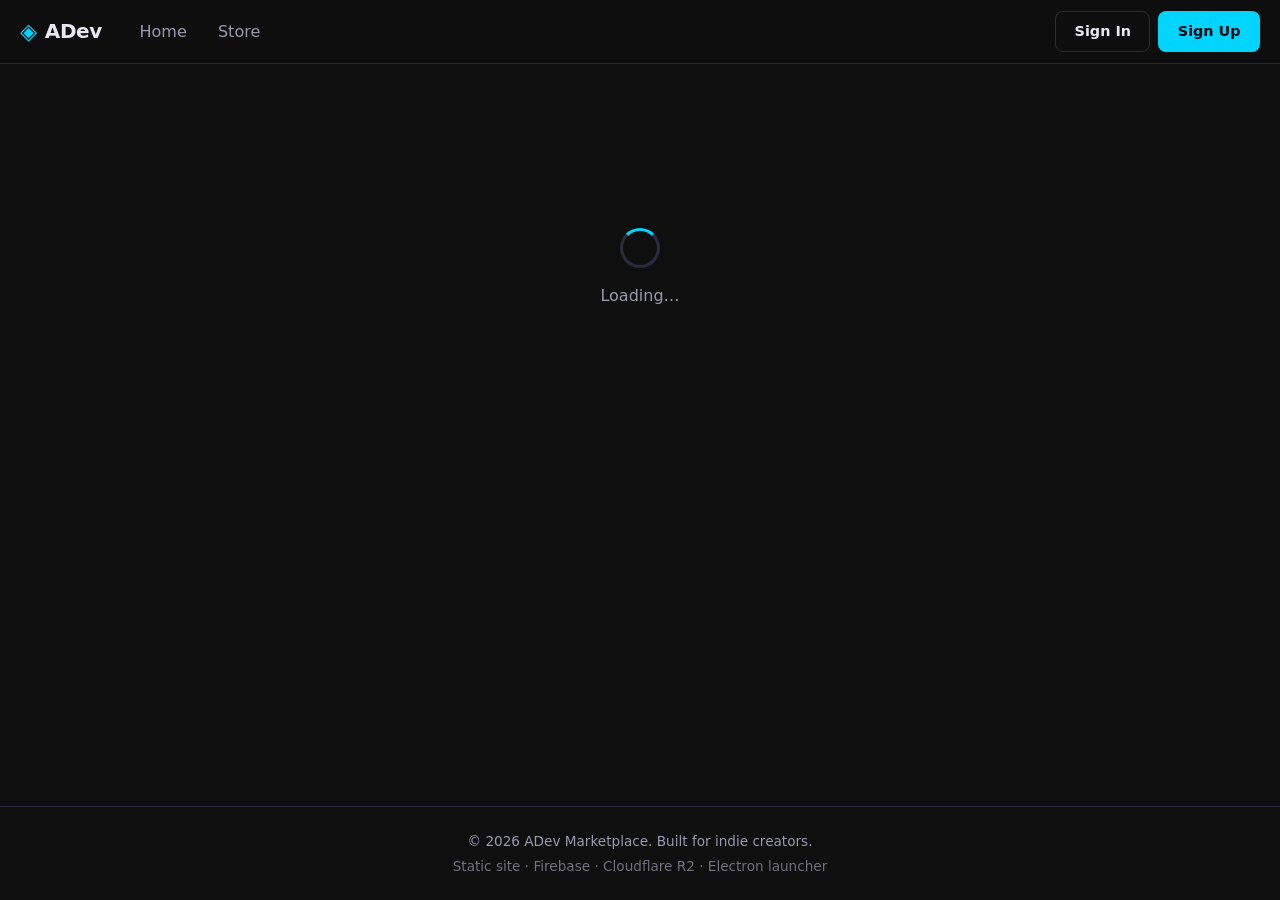
==== index.html @ 52fef1bf "Initial commit" ====
<!DOCTYPE html>
<html lang="en">
<head>
  <meta charset="UTF-8" />
  <meta name="viewport" content="width=device-width, initial-scale=1.0" />
  <title>Home — ADev Marketplace</title>
  <meta name="description" content="Discover indie games on ADev Marketplace" />
  <link rel="stylesheet" href="css/style.css" />
  <link rel="icon" href="data:image/svg+xml,<svg xmlns='http://www.w3.org/2000/svg' viewBox='0 0 100 100'><text y='.9em' font-size='90'>🎮</text></svg>" />
</head>
<body>
  <header class="site-header">
    <div class="header-inner">
      <a href="index.html" class="logo">
        <span class="logo-icon">◈</span>
        <span class="logo-text">ADev</span>
      </a>
      <nav class="main-nav">
        <a href="index.html">Home</a>
        <a href="store.html">Store</a>
        <a href="upload.html" id="nav-upload" class="hidden">Upload</a>
      </nav>
      <div class="header-actions">
        <div id="auth-area" class="auth-area">
          <button id="btn-login" class="btn btn-ghost">Sign In</button>
          <button id="btn-signup" class="btn btn-primary">Sign Up</button>
        </div>
        <div id="user-menu" class="user-menu hidden">
          <button id="user-avatar-btn" class="avatar-btn" title="Account">
            <img id="header-avatar" src="" alt="" class="avatar-img" />
            <span id="header-name" class="user-name"></span>
          </button>
          <div id="user-dropdown" class="dropdown hidden">
            <a href="profile.html">My Profile</a>
            <a href="settings.html">Settings</a>
            <button id="btn-logout" class="dropdown-item">Sign Out</button>
          </div>
        </div>
      </div>
      <button id="mobile-toggle" class="mobile-toggle" aria-label="Menu">
        <span></span><span></span><span></span>
      </button>
    </div>
  </header>

  <main id="app" class="app-main">
    <div class="loading-screen">
      <div class="spinner"></div>
      <p>Loading…</p>
    </div>
  </main>

  <footer class="site-footer">
    <div class="footer-inner">
      <p>© 2026 ADev Marketplace. Built for indie creators.</p>
      <p class="footer-note">Static site · Firebase · Cloudflare R2 · Electron launcher</p>
    </div>
  </footer>

  <div id="auth-modal" class="modal hidden" role="dialog" aria-modal="true">
    <div class="modal-backdrop" data-close-modal></div>
    <div class="modal-content">
      <button class="modal-close" data-close-modal aria-label="Close">×</button>
      <div class="modal-tabs">
        <button class="tab active" data-tab="login">Sign In</button>
        <button class="tab" data-tab="signup">Sign Up</button>
      </div>
      <form id="form-login" class="auth-form">
        <h2>Welcome back</h2>
        <label>Email <input type="email" name="email" required autocomplete="email" /></label>
        <label>Password <input type="password" name="password" required autocomplete="current-password" minlength="6" /></label>
        <p id="login-error" class="form-error hidden"></p>
        <button type="submit" class="btn btn-primary btn-block">Sign In</button>
        <div class="divider"><span>or</span></div>
        <button type="button" id="btn-google-login" class="btn btn-google btn-block">Continue with Google</button>
      </form>
      <form id="form-signup" class="auth-form hidden">
        <h2>Create account</h2>
        <label>Display name <input type="text" name="displayName" required maxlength="40" autocomplete="nickname" /></label>
        <label>Email <input type="email" name="email" required autocomplete="email" /></label>
        <label>Password <input type="password" name="password" required autocomplete="new-password" minlength="6" /></label>
        <p id="signup-error" class="form-error hidden"></p>
        <button type="submit" class="btn btn-primary btn-block">Sign Up</button>
        <div class="divider"><span>or</span></div>
        <button type="button" id="btn-google-signup" class="btn btn-google btn-block">Continue with Google</button>
      </form>
    </div>
  </div>
  <div id="toast-container" class="toast-container"></div>

  <script type="module">
import { initShared } from "./js/shared.js";
import { renderHome } from "./js/render.js";
await initShared();
await renderHome();
  </script>
</body>
</html>
---- css/style.css ----
/* ===== Nexus Games — Dark Theme ===== */
:root {
  --bg: #0f0f0f;
  --bg-elevated: #16161f;
  --card: #1a1a2e;
  --card-hover: #22223a;
  --border: #2a2a40;
  --text: #e8e8f0;
  --text-muted: #9898b0;
  --accent: #00d4ff;
  --accent-dim: #00a8cc;
  --accent-glow: rgba(0, 212, 255, 0.25);
  --danger: #ff4d6d;
  --success: #00e676;
  --warning: #ffc107;
  --radius: 12px;
  --radius-sm: 8px;
  --shadow: 0 8px 32px rgba(0, 0, 0, 0.4);
  --font: "Segoe UI", system-ui, -apple-system, sans-serif;
  --header-h: 64px;
}

*, *::before, *::after { box-sizing: border-box; margin: 0; padding: 0; }

html { scroll-behavior: smooth; }

body {
  font-family: var(--font);
  background: var(--bg);
  color: var(--text);
  line-height: 1.5;
  min-height: 100vh;
  display: flex;
  flex-direction: column;
}

a { color: var(--accent); text-decoration: none; }
a:hover { color: #5ce1ff; }

img { max-width: 100%; display: block; }

button, input, select, textarea {
  font: inherit;
  color: inherit;
}

.hidden { display: none !important; }

/* ===== Header ===== */
.site-header {
  position: sticky;
  top: 0;
  z-index: 100;
  background: rgba(15, 15, 15, 0.92);
  backdrop-filter: blur(12px);
  border-bottom: 1px solid var(--border);
  height: var(--header-h);
}

.header-inner {
  max-width: 1280px;
  margin: 0 auto;
  padding: 0 1.25rem;
  height: 100%;
  display: flex;
  align-items: center;
  gap: 1.5rem;
}

.logo {
  display: flex;
  align-items: center;
  gap: 0.5rem;
  font-weight: 700;
  font-size: 1.25rem;
  color: var(--text);
  letter-spacing: -0.02em;
}
.logo:hover { color: var(--accent); }
.logo-icon { color: var(--accent); font-size: 1.4rem; }

.main-nav {
  display: flex;
  gap: 0.25rem;
  flex: 1;
}
.main-nav a {
  color: var(--text-muted);
  padding: 0.5rem 0.85rem;
  border-radius: var(--radius-sm);
  font-weight: 500;
  transition: color 0.15s, background 0.15s;
}
.main-nav a:hover,
.main-nav a.active {
  color: var(--text);
  background: rgba(255, 255, 255, 0.06);
}

.header-actions { margin-left: auto; display: flex; align-items: center; gap: 0.5rem; }

.auth-area { display: flex; gap: 0.5rem; }

.user-menu { position: relative; }
.avatar-btn {
  display: flex;
  align-items: center;
  gap: 0.5rem;
  background: transparent;
  border: 1px solid var(--border);
  border-radius: 999px;
  padding: 0.25rem 0.75rem 0.25rem 0.25rem;
  cursor: pointer;
  transition: border-color 0.15s;
}
.avatar-btn:hover { border-color: var(--accent); }
.avatar-img {
  width: 32px;
  height: 32px;
  border-radius: 50%;
  object-fit: cover;
  background: var(--card);
}
.user-name { font-size: 0.9rem; max-width: 120px; overflow: hidden; text-overflow: ellipsis; white-space: nowrap; }

.dropdown {
  position: absolute;
  top: calc(100% + 8px);
  right: 0;
  background: var(--card);
  border: 1px solid var(--border);
  border-radius: var(--radius-sm);
  min-width: 180px;
  box-shadow: var(--shadow);
  padding: 0.35rem;
  z-index: 50;
}
.dropdown a,
.dropdown-item {
  display: block;
  width: 100%;
  text-align: left;
  padding: 0.6rem 0.85rem;
  border: none;
  background: none;
  color: var(--text);
  border-radius: 6px;
  cursor: pointer;
  font-size: 0.9rem;
}
.dropdown a:hover,
.dropdown-item:hover { background: rgba(255, 255, 255, 0.06); color: var(--accent); }

.mobile-toggle {
  display: none;
  flex-direction: column;
  gap: 5px;
  background: none;
  border: none;
  cursor: pointer;
  padding: 4px;
}
.mobile-toggle span {
  width: 22px;
  height: 2px;
  background: var(--text);
  border-radius: 1px;
}

/* ===== Buttons ===== */
.btn {
  display: inline-flex;
  align-items: center;
  justify-content: center;
  gap: 0.5rem;
  padding: 0.55rem 1.15rem;
  border-radius: var(--radius-sm);
  border: 1px solid transparent;
  font-weight: 600;
  font-size: 0.9rem;
  cursor: pointer;
  transition: background 0.15s, border-color 0.15s, transform 0.1s, box-shadow 0.15s;
}
.btn:active { transform: scale(0.98); }
.btn-primary {
  background: var(--accent);
  color: #0a0a12;
}
.btn-primary:hover {
  background: #33ddff;
  box-shadow: 0 0 20px var(--accent-glow);
}
.btn-ghost {
  background: transparent;
  border-color: var(--border);
  color: var(--text);
}
.btn-ghost:hover { border-color: var(--accent); color: var(--accent); }
.btn-danger {
  background: transparent;
  border-color: var(--danger);
  color: var(--danger);
}
.btn-danger:hover { background: var(--danger); color: #fff; }
.btn-google {
  background: #fff;
  color: #333;
  border: 1px solid #ddd;
}
.btn-google:hover { background: #f5f5f5; }
.btn-block { width: 100%; }
.btn-sm { padding: 0.35rem 0.75rem; font-size: 0.8rem; }
.btn:disabled { opacity: 0.5; cursor: not-allowed; }

/* ===== Layout ===== */
.app-main {
  flex: 1;
  max-width: 1280px;
  width: 100%;
  margin: 0 auto;
  padding: 1.5rem 1.25rem 3rem;
}

.page-header {
  margin-bottom: 1.75rem;
}
.page-header h1 {
  font-size: 1.85rem;
  font-weight: 700;
  letter-spacing: -0.03em;
  margin-bottom: 0.35rem;
}
.page-header p { color: var(--text-muted); }

.section {
  margin-bottom: 2.5rem;
}
.section-title {
  font-size: 1.2rem;
  font-weight: 600;
  margin-bottom: 1rem;
  display: flex;
  align-items: center;
  gap: 0.5rem;
}
.section-title::before {
  content: "";
  width: 4px;
  height: 1.1em;
  background: var(--accent);
  border-radius: 2px;
}

/* ===== Card Grid ===== */
.card-grid {
  display: grid;
  grid-template-columns: repeat(4, 1fr);
  gap: 1.25rem;
}

.game-card {
  background: var(--card);
  border-radius: var(--radius);
  border: 1px solid var(--border);
  overflow: hidden;
  transition: transform 0.2s ease, box-shadow 0.2s ease, border-color 0.2s;
  cursor: pointer;
  display: flex;
  flex-direction: column;
}
.game-card:hover {
  transform: scale(1.02);
  box-shadow: 0 0 28px var(--accent-glow);
  border-color: rgba(0, 212, 255, 0.35);
}
.game-card .cover {
  aspect-ratio: 16 / 9;
  background: var(--bg-elevated);
  overflow: hidden;
  position: relative;
}
.game-card .cover img {
  width: 100%;
  height: 100%;
  object-fit: cover;
  transition: transform 0.3s ease;
}
.game-card:hover .cover img { transform: scale(1.05); }
.game-card .cover-placeholder {
  width: 100%;
  height: 100%;
  display: flex;
  align-items: center;
  justify-content: center;
  color: var(--text-muted);
  font-size: 2rem;
  background: linear-gradient(135deg, #1a1a2e, #12121c);
}
.game-card .body {
  padding: 0.85rem 1rem 1rem;
  flex: 1;
  display: flex;
  flex-direction: column;
  gap: 0.35rem;
}
.game-card .title {
  font-weight: 600;
  font-size: 0.95rem;
  line-height: 1.3;
  display: -webkit-box;
  -webkit-line-clamp: 2;
  -webkit-box-orient: vertical;
  overflow: hidden;
}
.game-card .meta {
  display: flex;
  flex-wrap: wrap;
  align-items: center;
  gap: 0.4rem;
  margin-top: auto;
  padding-top: 0.4rem;
}
.genre-tag {
  font-size: 0.7rem;
  font-weight: 600;
  text-transform: uppercase;
  letter-spacing: 0.04em;
  padding: 0.15rem 0.45rem;
  border-radius: 4px;
  background: rgba(0, 212, 255, 0.12);
  color: var(--accent);
}
.price {
  font-weight: 700;
  font-size: 0.9rem;
  margin-left: auto;
}
.price.free { color: var(--success); }
.rating {
  display: flex;
  align-items: center;
  gap: 0.2rem;
  font-size: 0.8rem;
  color: var(--warning);
}
.rating .stars { letter-spacing: -1px; }

/* ===== Skeletons ===== */
.skeleton {
  background: linear-gradient(90deg, #1a1a2e 25%, #252540 50%, #1a1a2e 75%);
  background-size: 200% 100%;
  animation: pulse 1.4s ease-in-out infinite;
  border-radius: var(--radius-sm);
}
@keyframes pulse {
  0% { background-position: 200% 0; }
  100% { background-position: -200% 0; }
}
.skeleton-card {
  background: var(--card);
  border-radius: var(--radius);
  border: 1px solid var(--border);
  overflow: hidden;
}
.skeleton-card .sk-cover {
  aspect-ratio: 16/9;
  background: linear-gradient(90deg, #1a1a2e 25%, #252540 50%, #1a1a2e 75%);
  background-size: 200% 100%;
  animation: pulse 1.4s ease-in-out infinite;
}
.skeleton-card .sk-body { padding: 1rem; display: flex; flex-direction: column; gap: 0.5rem; }
.skeleton-card .sk-line { height: 14px; border-radius: 4px; }
.skeleton-card .sk-line.w60 { width: 60%; }
.skeleton-card .sk-line.w40 { width: 40%; }

/* ===== Store filters ===== */
.store-toolbar {
  display: flex;
  flex-wrap: wrap;
  gap: 0.75rem;
  margin-bottom: 1.5rem;
  align-items: center;
}
.search-box {
  flex: 1;
  min-width: 200px;
  position: relative;
}
.search-box input {
  width: 100%;
  padding: 0.65rem 1rem 0.65rem 2.5rem;
  background: var(--card);
  border: 1px solid var(--border);
  border-radius: var(--radius-sm);
  outline: none;
  transition: border-color 0.15s;
}
.search-box input:focus { border-color: var(--accent); }
.search-box::before {
  content: "⌕";
  position: absolute;
  left: 0.85rem;
  top: 50%;
  transform: translateY(-50%);
  color: var(--text-muted);
  font-size: 1.1rem;
  pointer-events: none;
}
.filter-select {
  padding: 0.65rem 1rem;
  background: var(--card);
  border: 1px solid var(--border);
  border-radius: var(--radius-sm);
  outline: none;
  min-width: 130px;
  cursor: pointer;
}
.filter-select:focus { border-color: var(--accent); }
.results-count {
  color: var(--text-muted);
  font-size: 0.9rem;
  width: 100%;
}

/* ===== Game detail ===== */
.game-detail {
  display: grid;
  grid-template-columns: 1fr 340px;
  gap: 2rem;
  align-items: start;
}
.game-hero {
  aspect-ratio: 16/9;
  border-radius: var(--radius);
  overflow: hidden;
  background: var(--card);
  margin-bottom: 1.25rem;
}
.game-hero img { width: 100%; height: 100%; object-fit: cover; }
.screenshots {
  display: flex;
  gap: 0.6rem;
  overflow-x: auto;
  padding-bottom: 0.5rem;
  margin-bottom: 1.5rem;
}
.screenshots img {
  width: 160px;
  height: 90px;
  object-fit: cover;
  border-radius: var(--radius-sm);
  border: 2px solid transparent;
  cursor: pointer;
  flex-shrink: 0;
  transition: border-color 0.15s;
}
.screenshots img:hover,
.screenshots img.active { border-color: var(--accent); }
.game-info h1 {
  font-size: 1.75rem;
  margin-bottom: 0.5rem;
}
.game-meta-row {
  display: flex;
  flex-wrap: wrap;
  gap: 0.75rem;
  align-items: center;
  margin-bottom: 1rem;
  color: var(--text-muted);
  font-size: 0.9rem;
}
.game-desc {
  color: var(--text-muted);
  line-height: 1.7;
  white-space: pre-wrap;
  margin-bottom: 1.5rem;
}
.tags { display: flex; flex-wrap: wrap; gap: 0.4rem; margin-bottom: 1.5rem; }
.tag {
  font-size: 0.75rem;
  padding: 0.25rem 0.6rem;
  background: rgba(255, 255, 255, 0.06);
  border-radius: 999px;
  color: var(--text-muted);
}
.sidebar-card {
  background: var(--card);
  border: 1px solid var(--border);
  border-radius: var(--radius);
  padding: 1.25rem;
  position: sticky;
  top: calc(var(--header-h) + 1rem);
}
.sidebar-card .price-lg {
  font-size: 1.75rem;
  font-weight: 700;
  margin-bottom: 1rem;
}
.sidebar-card .price-lg.free { color: var(--success); }
.install-actions { display: flex; flex-direction: column; gap: 0.5rem; margin-bottom: 1rem; }
.author-link {
  display: flex;
  align-items: center;
  gap: 0.6rem;
  margin-top: 1rem;
  padding-top: 1rem;
  border-top: 1px solid var(--border);
  color: var(--text);
}

/* ===== Ratings ===== */
.rating-panel {
  background: var(--card);
  border: 1px solid var(--border);
  border-radius: var(--radius);
  padding: 1.25rem;
  margin: 0 0 2rem;
}
.rating-grid {
  display: grid;
  grid-template-columns: 160px 1fr 1fr;
  gap: 1.5rem;
  align-items: start;
}
.rating-summary {
  text-align: center;
}
.rating-avg {
  font-size: 3rem;
  font-weight: 700;
  line-height: 1;
  letter-spacing: -0.04em;
}
.rating-avg-stars {
  color: var(--warning);
  font-size: 1.1rem;
  letter-spacing: -1px;
  margin: 0.35rem 0 0.2rem;
}
.rating-count-label { color: var(--text-muted); font-size: 0.85rem; }
.rating-bars { display: flex; flex-direction: column; gap: 0.35rem; }
.rating-bar-row {
  display: grid;
  grid-template-columns: 2.2rem 1fr 2.2rem;
  gap: 0.45rem;
  align-items: center;
  font-size: 0.8rem;
  color: var(--text-muted);
}
.rating-bar-track {
  height: 8px;
  background: rgba(255,255,255,0.06);
  border-radius: 99px;
  overflow: hidden;
}
.rating-bar-fill {
  height: 100%;
  background: linear-gradient(90deg, #ffc107, #ff9800);
  border-radius: 99px;
  width: 0;
  transition: width 0.35s ease;
}
.rate-box h3 { font-size: 0.95rem; margin-bottom: 0.5rem; }
.star-picker {
  display: flex;
  gap: 0.15rem;
  margin-bottom: 0.4rem;
}
.star-picker button {
  background: none;
  border: none;
  color: #3a3a4a;
  font-size: 1.85rem;
  line-height: 1;
  cursor: pointer;
  padding: 0 0.1rem;
  transition: color 0.12s, transform 0.12s;
}
.star-picker button:hover { transform: scale(1.12); }
.star-picker button.on,
.star-picker button.preview { color: var(--warning); }
.star-label { color: var(--accent); font-size: 0.85rem; font-weight: 600; min-height: 1.2em; margin-bottom: 0.6rem; }
.rate-box textarea {
  width: 100%;
  min-height: 72px;
  resize: vertical;
  background: var(--bg);
  border: 1px solid var(--border);
  border-radius: var(--radius-sm);
  padding: 0.55rem 0.7rem;
  outline: none;
  margin-bottom: 0.6rem;
}
.rate-box textarea:focus { border-color: var(--accent); }
.rate-actions { display: flex; gap: 0.5rem; flex-wrap: wrap; }
.reviews-list { margin-top: 1.25rem; display: flex; flex-direction: column; gap: 0.85rem; }
.review-card {
  border-top: 1px solid var(--border);
  padding-top: 0.85rem;
}
.review-head {
  display: flex;
  align-items: center;
  gap: 0.6rem;
  margin-bottom: 0.3rem;
}
.review-head img {
  width: 28px;
  height: 28px;
  border-radius: 50%;
}
.review-name { font-weight: 600; font-size: 0.9rem; }
.review-meta { color: var(--text-muted); font-size: 0.78rem; }
.review-stars { color: var(--warning); letter-spacing: -1px; }
.review-body { color: var(--text-muted); font-size: 0.9rem; line-height: 1.55; }
.you-badge {
  font-size: 0.68rem;
  text-transform: uppercase;
  letter-spacing: 0.04em;
  background: rgba(0,212,255,0.12);
  color: var(--accent);
  padding: 0.1rem 0.4rem;
  border-radius: 4px;
  font-weight: 700;
}

@media (max-width: 900px) {
  .rating-grid { grid-template-columns: 1fr; }
}
.author-link:hover { color: var(--accent); }
.author-link img {
  width: 36px;
  height: 36px;
  border-radius: 50%;
  object-fit: cover;
}

/* ===== Profile ===== */
.profile-header {
  display: flex;
  gap: 1.5rem;
  align-items: flex-start;
  margin-bottom: 2rem;
  flex-wrap: wrap;
}
.profile-avatar {
  width: 96px;
  height: 96px;
  border-radius: 50%;
  object-fit: cover;
  border: 3px solid var(--border);
  background: var(--card);
}
.profile-info { flex: 1; min-width: 200px; }
.profile-info h1 { font-size: 1.6rem; margin-bottom: 0.25rem; }
.profile-bio { color: var(--text-muted); margin: 0.5rem 0; max-width: 480px; }
.profile-stats {
  display: flex;
  gap: 1.5rem;
  margin-top: 0.75rem;
  font-size: 0.9rem;
  color: var(--text-muted);
}
.profile-stats strong { color: var(--text); }

/* ===== Forms ===== */
.form-card {
  background: var(--card);
  border: 1px solid var(--border);
  border-radius: var(--radius);
  padding: 1.5rem;
  max-width: 640px;
}
.form-group {
  margin-bottom: 1.15rem;
}
.form-group label {
  display: block;
  font-size: 0.85rem;
  font-weight: 600;
  margin-bottom: 0.35rem;
  color: var(--text-muted);
}
.form-group input,
.form-group select,
.form-group textarea {
  width: 100%;
  padding: 0.65rem 0.9rem;
  background: var(--bg);
  border: 1px solid var(--border);
  border-radius: var(--radius-sm);
  outline: none;
  transition: border-color 0.15s;
}
.form-group input:focus,
.form-group select:focus,
.form-group textarea:focus { border-color: var(--accent); }
.form-group textarea { min-height: 120px; resize: vertical; }
.form-hint { font-size: 0.8rem; color: var(--text-muted); margin-top: 0.3rem; }
.form-error {
  color: var(--danger);
  font-size: 0.85rem;
  margin: 0.5rem 0;
}
.form-actions {
  display: flex;
  gap: 0.75rem;
  margin-top: 1.5rem;
  flex-wrap: wrap;
}
.screenshot-list {
  display: flex;
  flex-direction: column;
  gap: 0.5rem;
}
.screenshot-row {
  display: flex;
  gap: 0.5rem;
}
.screenshot-row input { flex: 1; }
.screenshot-row .btn { flex-shrink: 0; }

/* ===== Modal ===== */
.modal {
  position: fixed;
  inset: 0;
  z-index: 200;
  display: flex;
  align-items: center;
  justify-content: center;
  padding: 1rem;
}
.modal-backdrop {
  position: absolute;
  inset: 0;
  background: rgba(0, 0, 0, 0.7);
  backdrop-filter: blur(4px);
}
.modal-content {
  position: relative;
  background: var(--card);
  border: 1px solid var(--border);
  border-radius: var(--radius);
  padding: 1.75rem;
  width: 100%;
  max-width: 400px;
  box-shadow: var(--shadow);
  max-height: 90vh;
  overflow-y: auto;
}
.modal-close {
  position: absolute;
  top: 0.75rem;
  right: 0.85rem;
  background: none;
  border: none;
  color: var(--text-muted);
  font-size: 1.5rem;
  cursor: pointer;
  line-height: 1;
}
.modal-close:hover { color: var(--text); }
.modal-tabs {
  display: flex;
  gap: 0.25rem;
  margin-bottom: 1.25rem;
  border-bottom: 1px solid var(--border);
  padding-bottom: 0.5rem;
}
.modal-tabs .tab {
  background: none;
  border: none;
  color: var(--text-muted);
  padding: 0.4rem 0.9rem;
  cursor: pointer;
  font-weight: 600;
  border-radius: 6px;
}
.modal-tabs .tab.active {
  color: var(--accent);
  background: rgba(0, 212, 255, 0.1);
}
.auth-form h2 {
  font-size: 1.25rem;
  margin-bottom: 1rem;
}
.auth-form label {
  display: block;
  font-size: 0.85rem;
  font-weight: 500;
  margin-bottom: 0.85rem;
  color: var(--text-muted);
}
.auth-form input {
  display: block;
  width: 100%;
  margin-top: 0.3rem;
  padding: 0.6rem 0.85rem;
  background: var(--bg);
  border: 1px solid var(--border);
  border-radius: var(--radius-sm);
  outline: none;
}
.auth-form input:focus { border-color: var(--accent); }
.divider {
  display: flex;
  align-items: center;
  gap: 0.75rem;
  margin: 1rem 0;
  color: var(--text-muted);
  font-size: 0.8rem;
}
.divider::before,
.divider::after {
  content: "";
  flex: 1;
  height: 1px;
  background: var(--border);
}

/* ===== Toast ===== */
.toast-container {
  position: fixed;
  bottom: 1.5rem;
  right: 1.5rem;
  z-index: 300;
  display: flex;
  flex-direction: column;
  gap: 0.5rem;
}
.toast {
  background: var(--card);
  border: 1px solid var(--border);
  border-left: 3px solid var(--accent);
  padding: 0.85rem 1.15rem;
  border-radius: var(--radius-sm);
  box-shadow: var(--shadow);
  animation: slideIn 0.25s ease;
  max-width: 320px;
  font-size: 0.9rem;
}
.toast.error { border-left-color: var(--danger); }
.toast.success { border-left-color: var(--success); }
@keyframes slideIn {
  from { opacity: 0; transform: translateY(12px); }
  to { opacity: 1; transform: translateY(0); }
}

/* ===== Empty / loading ===== */
.empty-state {
  text-align: center;
  padding: 3rem 1rem;
  color: var(--text-muted);
}
.empty-state .icon { font-size: 2.5rem; margin-bottom: 0.75rem; }
.loading-screen {
  display: flex;
  flex-direction: column;
  align-items: center;
  justify-content: center;
  min-height: 40vh;
  gap: 1rem;
  color: var(--text-muted);
}
.spinner {
  width: 40px;
  height: 40px;
  border: 3px solid var(--border);
  border-top-color: var(--accent);
  border-radius: 50%;
  animation: spin 0.8s linear infinite;
}
@keyframes spin { to { transform: rotate(360deg); } }

/* ===== Footer ===== */
.site-footer {
  border-top: 1px solid var(--border);
  padding: 1.5rem 1.25rem;
  text-align: center;
  color: var(--text-muted);
  font-size: 0.85rem;
}
.footer-note { margin-top: 0.25rem; opacity: 0.7; }

/* ===== Responsive ===== */
@media (max-width: 1024px) {
  .card-grid { grid-template-columns: repeat(3, 1fr); }
  .game-detail { grid-template-columns: 1fr; }
  .sidebar-card { position: static; }
}

@media (max-width: 768px) {
  .card-grid { grid-template-columns: repeat(2, 1fr); gap: 1rem; }
  .main-nav { display: none; }
  .main-nav.open {
    display: flex;
    flex-direction: column;
    position: absolute;
    top: var(--header-h);
    left: 0;
    right: 0;
    background: var(--bg-elevated);
    border-bottom: 1px solid var(--border);
    padding: 0.75rem;
    gap: 0.25rem;
  }
  .mobile-toggle { display: flex; }
  .user-name { display: none; }
  .page-header h1 { font-size: 1.5rem; }
  .store-toolbar { flex-direction: column; align-items: stretch; }
  .search-box { min-width: 0; }
}

@media (max-width: 480px) {
  .card-grid { grid-template-columns: 1fr; }
  .header-inner { padding: 0 0.85rem; gap: 0.75rem; }
  .app-main { padding: 1rem 0.85rem 2rem; }
  .profile-header { flex-direction: column; align-items: center; text-align: center; }
  .profile-stats { justify-content: center; }
}
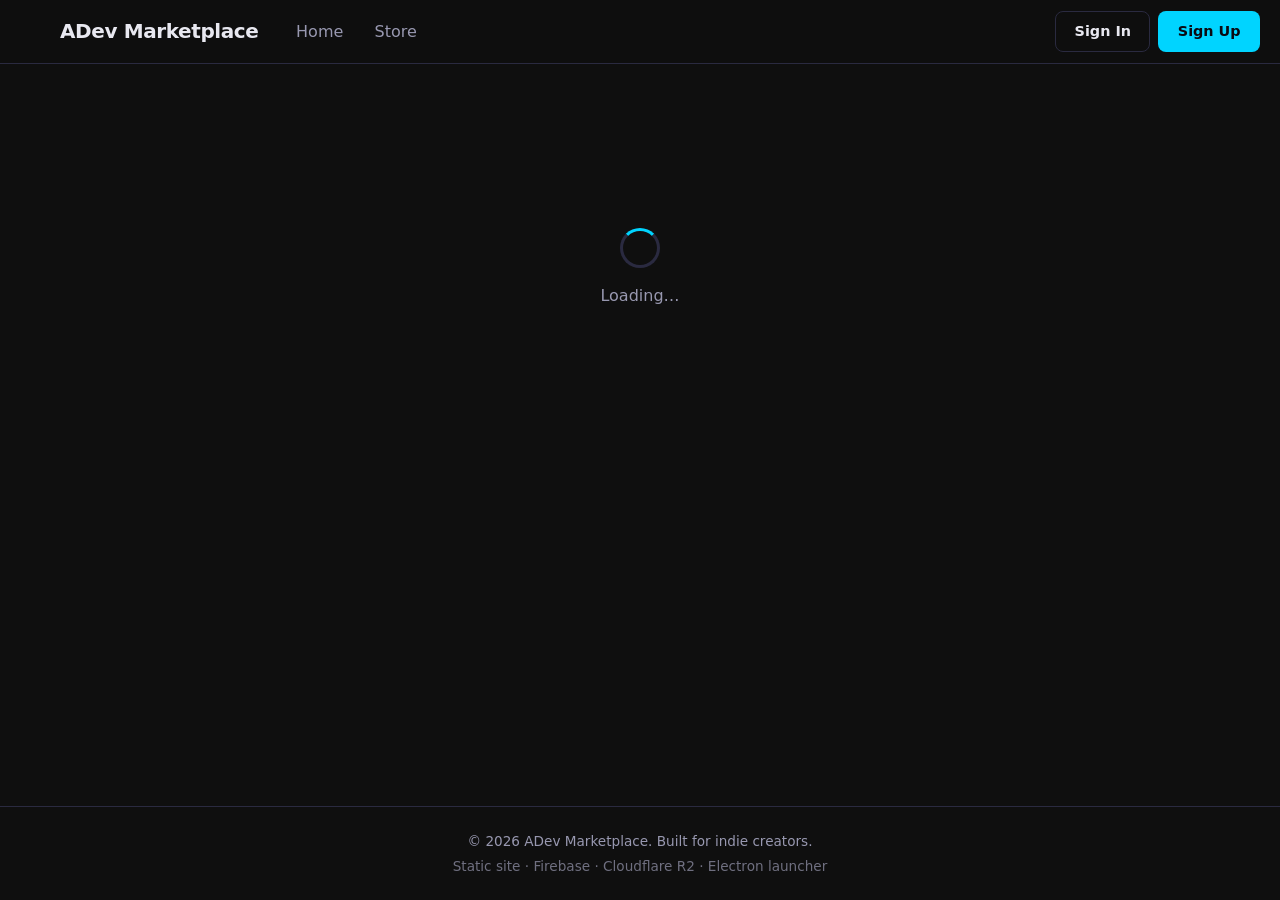
==== commit fa52f942: "sdf" ====
--- a/index.html
+++ b/index.html
@@ -12,8 +12,8 @@
   <header class="site-header">
     <div class="header-inner">
       <a href="index.html" class="logo">
-        <span class="logo-icon">◈</span>
-        <span class="logo-text">ADev</span>
+        <span class="logo-icon"></span>
+        <span class="logo-text">ADev Marketplace</span>
       </a>
       <nav class="main-nav">
         <a href="index.html">Home</a>
--- a/css/style.css
+++ b/css/style.css
@@ -1,4 +1,4 @@
-/* ===== Nexus Games — Dark Theme ===== */
+/* ===== ADev Studio's Games — Dark Theme ===== */
 :root {
   --bg: #0f0f0f;
   --bg-elevated: #16161f;
@@ -78,6 +78,16 @@
 }
 .logo:hover { color: var(--accent); }
 .logo-icon { color: var(--accent); font-size: 1.4rem; }
+.logo-icon::before {
+  content: "";
+  display: inline-block;
+  width: 32px;
+  height: 32px;
+  background-image: url('assets/favicon.png');
+  background-size: contain;   /* scales the 751×748 image to fit 32×32 proportionally */
+  background-repeat: no-repeat;
+  background-position: center;
+}
 
 .main-nav {
   display: flex;
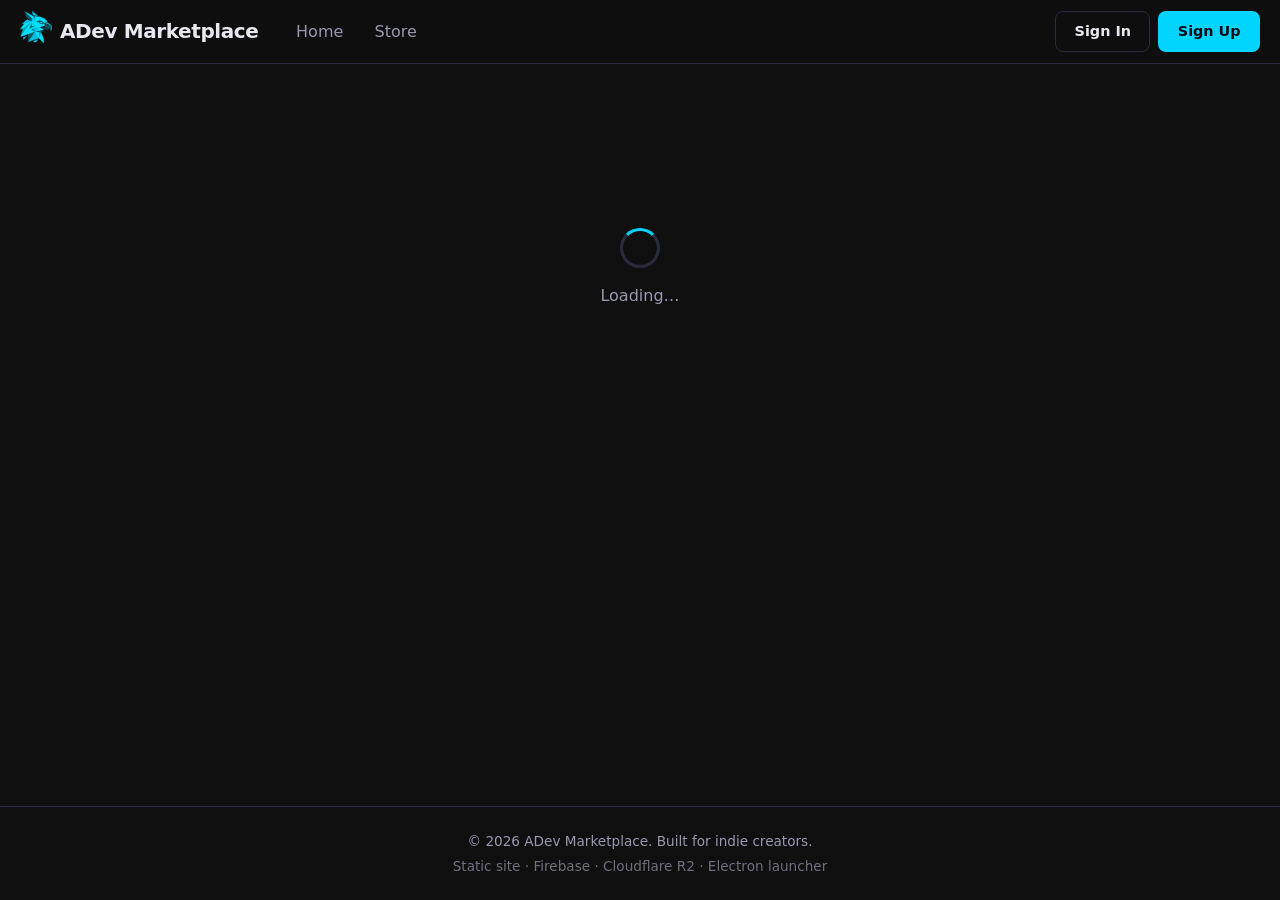
==== commit 366146bc: "updated favicon" ====
--- a/index.html
+++ b/index.html
@@ -6,7 +6,7 @@
   <title>Home — ADev Marketplace</title>
   <meta name="description" content="Discover indie games on ADev Marketplace" />
   <link rel="stylesheet" href="css/style.css" />
-  <link rel="icon" href="data:image/svg+xml,<svg xmlns='http://www.w3.org/2000/svg' viewBox='0 0 100 100'><text y='.9em' font-size='90'>🎮</text></svg>" />
+  <link rel="icon" type="image/png" href="assets/favicon.png" />   </head>
 </head>
 <body>
   <header class="site-header">
--- a/css/style.css
+++ b/css/style.css
@@ -83,7 +83,7 @@
   display: inline-block;
   width: 32px;
   height: 32px;
-  background-image: url('assets/favicon.png');
+  background-image: url('../assets/favicon.png');
   background-size: contain;   /* scales the 751×748 image to fit 32×32 proportionally */
   background-repeat: no-repeat;
   background-position: center;
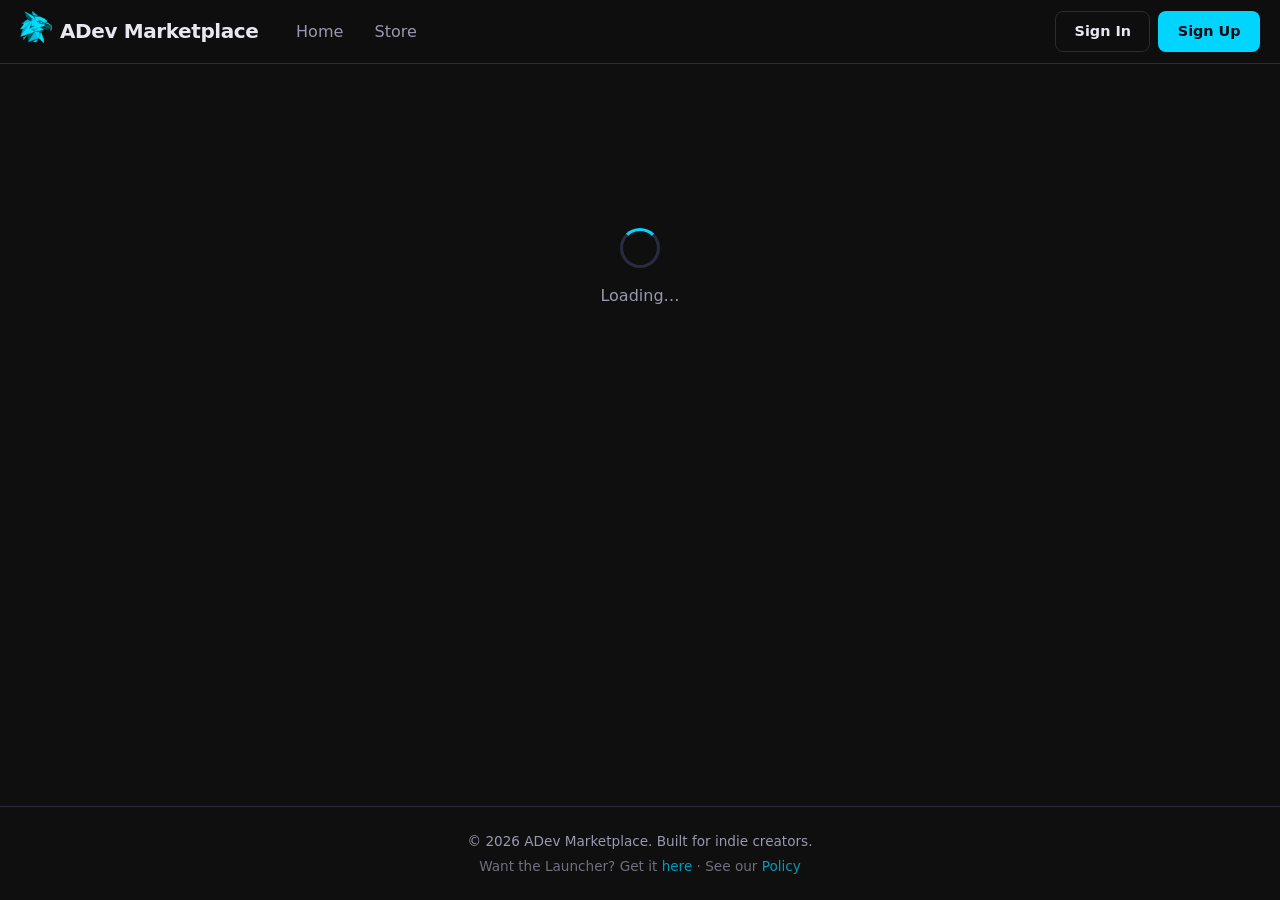
==== commit 54b09bbd: "Added policy" ====
--- a/index.html
+++ b/index.html
@@ -53,7 +53,7 @@
   <footer class="site-footer">
     <div class="footer-inner">
       <p>© 2026 ADev Marketplace. Built for indie creators.</p>
-      <p class="footer-note">Static site · Firebase · Cloudflare R2 · Electron launcher</p>
+      <p class="footer-note">Want the Launcher? Get it <a href="https://adev-studios.github.io/adev-launcher/">here</a> · See our <a href="policy.html">Policy</a></p>
     </div>
   </footer>
 
